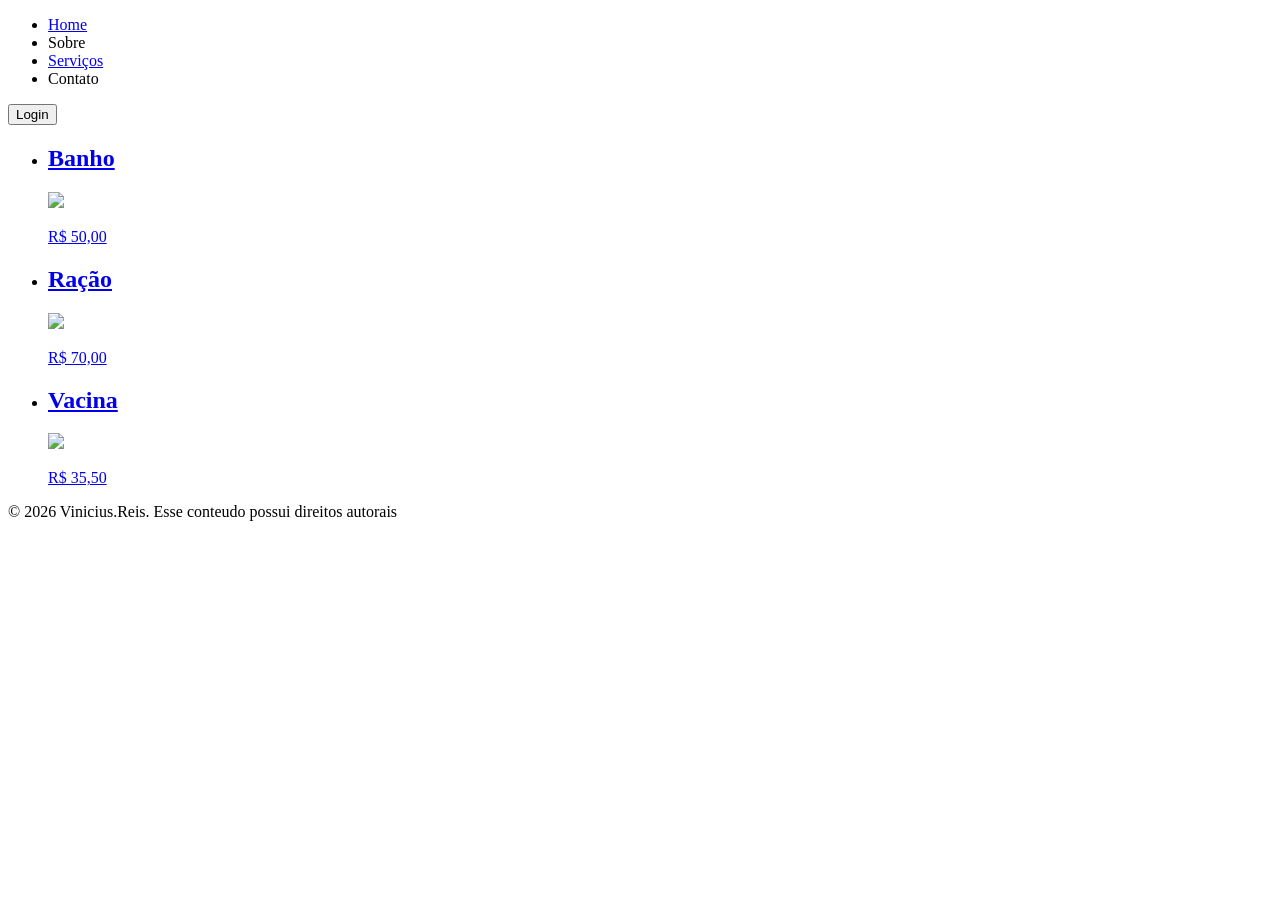
==== servicos.html @ 963226ff "Create servicos.html" ====
<!DOCTYPE html>
<html lang="en">

<head>
    <meta charset="UTF-8">
    <meta name="viewport" content="width=device-width, initial-scale=1.0">
    <title>PetShop do Reis</title>
    <link rel="stylesheet" href="style.css">
    <link rel="preconnect" href="https://fonts.googleapis.com">
    <link rel="preconnect" href="https://fonts.gstatic.com" crossorigin>
    <link
        href="https://fonts.googleapis.com/css2?family=Brygada+1918:ital,wght@0,400..700;1,400..700&family=Climate+Crisis:YEAR@1979&family=Luckiest+Guy&family=Roboto:ital,wght@0,100..900;1,100..900&display=swap"
        rel="stylesheet">
</head>

<body>
    <header>
        <nav>
            <ul>
                <li><a href='index.html' class="link-menu">Home</a></li>
                <li><a class="link-menu">Sobre</a></li>
                <li><a href='servicos.html' class="link-menu">Serviços</a></li>
                <li><a class="link-menu">Contato</a></li>
            </ul>
        </nav>
        <button class="botaoL">Login</button>
    </header>

    <main>
        <! --- abre uma nova aba target="_blank" --->
            <! --- define o link href="compra.html" --->
                <ul class="servicos">
                    <li><a target="_blank" href="compra.html" class="lista-servicos">
                            <h2 class="h2-servicos">Banho</h2>
                            <img src="img/banho.png" class="img-card">
                            <p>R$ 50,00</p>

                        </a></li>
                    <li><a target="_blank" href="compra.html" class="lista-servicos">
                            <h2 class="h2-servicos">Ração</h2>
                            <img src="img/racao.png" class="img-card">
                            <p>R$ 70,00</p>

                        </a></li>
                    <li><a target="_blank" href="compra.html" class="lista-servicos">
                            <h2 class="h2-servicos">Vacina</h2>
                            <img src="img/vacina.png" class="img-card">
                            <p>R$ 35,50</p>

                        </a></li>
                </ul>

    </main>
    <footer>
        <p>&copy; 2026 Vinicius.Reis. Esse conteudo possui direitos autorais</p>
    </footer>

    <script src="app.js"></script>
</body>

</html>
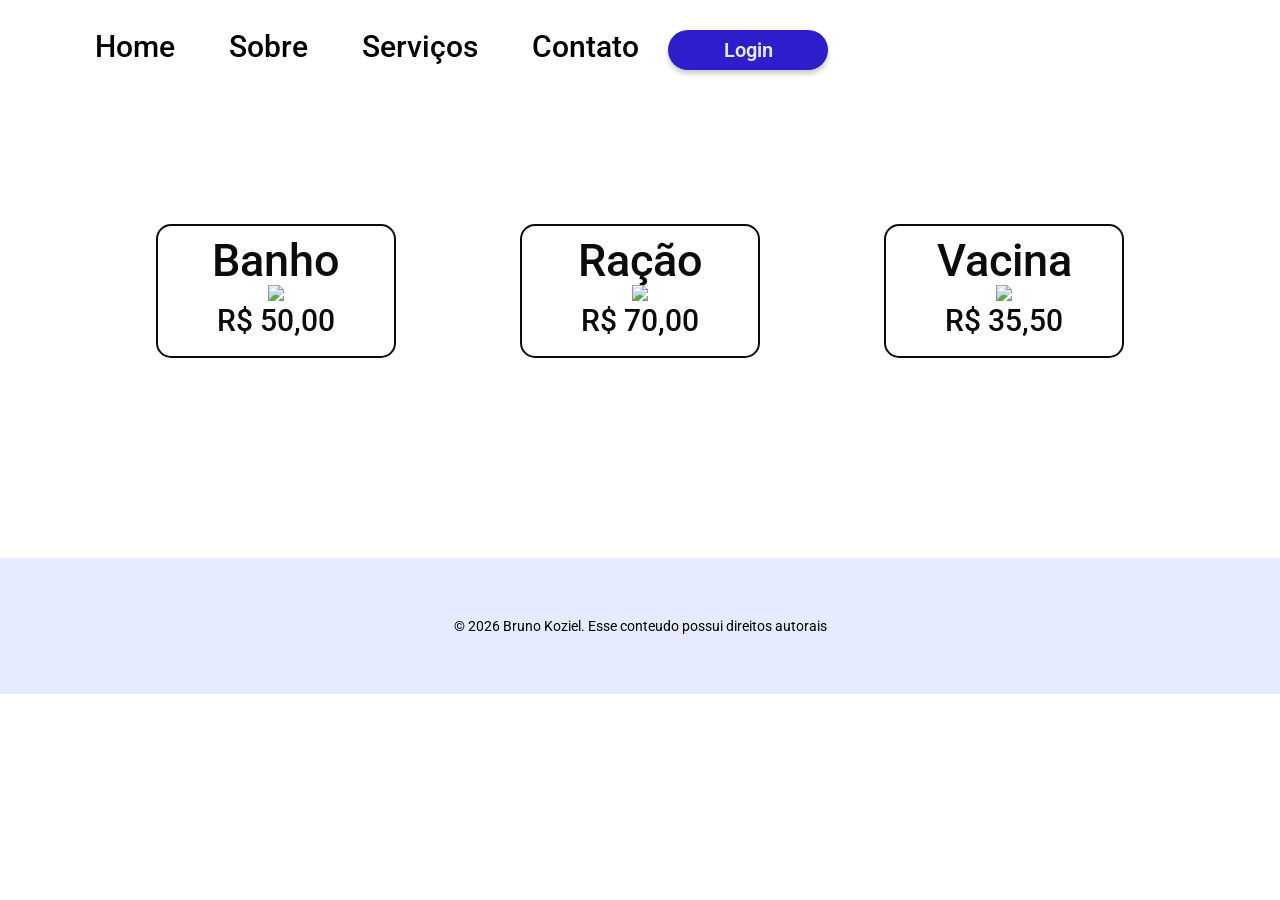
==== commit d9403eb6: "Update servicos.html" ====
--- a/servicos.html
+++ b/servicos.html
@@ -52,7 +52,7 @@
 
     </main>
     <footer>
-        <p>&copy; 2026 Vinicius.Reis. Esse conteudo possui direitos autorais</p>
+        <p>&copy; 2026 Bruno Koziel. Esse conteudo possui direitos autorais</p>
     </footer>
 
     <script src="app.js"></script>
--- a/style.css
+++ b/style.css
@@ -0,0 +1,225 @@
+* {
+    margin: 0;
+    padding: 0;
+    box-sizing: border-box;
+    font-family: 'Roboto', sans-serif;
+}
+
+li {
+    display: inline-block;
+}
+
+nav {
+    display: inline-block;
+}
+
+header {
+    margin: 30px 0px 144px 70px;
+}
+
+a {
+    font-weight: 500;
+    font-size: 30px;
+    line-height: 30px;
+    margin: 25px;
+    cursor: pointer;
+    color: #000000;
+    transition: opacity 0.2;
+    text-decoration: none;
+}
+
+a:hover {
+    opacity: 0.8;
+}
+
+.botaoL {
+    width: 160px;
+    height: 40px;
+    border-radius: 30px;
+    background: #2e1dca;
+    border: none;
+    font-size: 20px;
+    font-weight: 600;
+    color: #E6EBFF;
+    box-shadow: 0 4px 5px rgba(0, 0, 0, 0.2);
+    transition: opacity 0.2s;
+}
+
+.botaoL:hover {
+    opacity: 0.8;
+
+}
+
+.logo {
+    width: 40%;
+    max-width: 430px;
+
+    display: inline-block;
+    vertical-align: middle;
+    margin: 0 5%;
+
+
+
+}
+
+.texto {
+
+    width: 40%;
+    display: inline-block;
+    vertical-align: middle;
+    margin: 0 0 0 5%;
+    text-align: left;
+}
+
+main {
+    text-align: center;
+}
+
+.botaoE {
+    width: 180px;
+    height: 40px;
+    border-radius: 30px;
+    cursor: pointer;
+    background: #12b65c;
+    border: none;
+    font-size: 20px;
+    font-weight: 600;
+    color: #E6EBFF;
+    box-shadow: 0 4px 5px rgba(0, 0, 0, 0.2);
+    transition: opacity 0.3s;
+}
+
+.botaoE:hover {
+    opacity: 0.8;
+}
+
+.titulo {
+    font-size: 50px;
+    font-weight: 800;
+    color: #12b65c;
+}
+
+.sub-titulo {
+    font-size: 30px;
+    color: #515151;
+    line-height: 60px;
+
+}
+
+.paragrafo {
+    font-size: 16px;
+    font-weight: 350;
+    line-height: 20px;
+    color: #848484;
+    text-align: justify;
+    margin: 20px 0 30px 0;
+    max-width: 500px;
+}
+
+footer {
+    text-align: center;
+    background: #E6EBFF;
+    padding: 60px;
+    font-size: 14px;
+    margin-top: 100px;
+}
+
+.img-dog {
+    display: block;
+    width: 70%;
+    height: 450px;
+    object-fit: cover;
+    margin: 80px auto 0 auto;
+    border-radius: 15px;
+}
+
+.servicos {
+    padding: 10px 0 100px 0;
+
+}
+
+.h2-servicos {
+    font-weight: 500;
+}
+
+.preco {}
+
+.lista-servicos {
+    width: 240px;
+    display: block;
+    text-transform: none;
+    color: #0c0c0c;
+    border: 2px solid;
+    margin: 0 60px;
+    padding: 20px 0;
+    border-radius: 15px;
+    translation: box-shadow 0.5s, transform 0.2s;
+}
+
+.lista-servicos:hover {
+    box-shadow: 0 2px 5px rgba(39, 77, 130, 0.916);
+    transforms: translateY(-2px);
+}
+
+.img-card {
+    width: 70%;
+}
+
+@media (max-width:768px) {
+    header {
+        margin: 30px 0px 60px 0;
+        text-align: center;
+        width: 100%;
+
+    }
+
+    a {
+        font-weight: 500;
+        font-size: 16px;
+        line-height: 28px;
+        margin: 0 20px 0 0;
+    }
+
+    .botaoL {
+        width: 90px;
+        height: 32px;
+        border-radius: 15px;
+
+        border: none;
+        font-size: 16px;
+        font-weight: 500;
+
+
+    }
+
+    .logo {
+        width: 40%;
+        display: block;
+        margin: 0 auto 50px auto;
+    }
+
+    .texto {
+        width: 80%;
+        text-align: center;
+    }
+
+    .titulo {
+        font-size: 30px;
+
+    }
+
+    .img-dog {
+        max-height: 250px;
+    }
+
+    .h2-servicos {
+        font-weight: 400;
+        font-size: 22px ;
+    }
+
+    .lista-servicos {
+        width: 200px;
+        margin: 17px 10px;
+        padding: 16px 0;
+    }
+}
